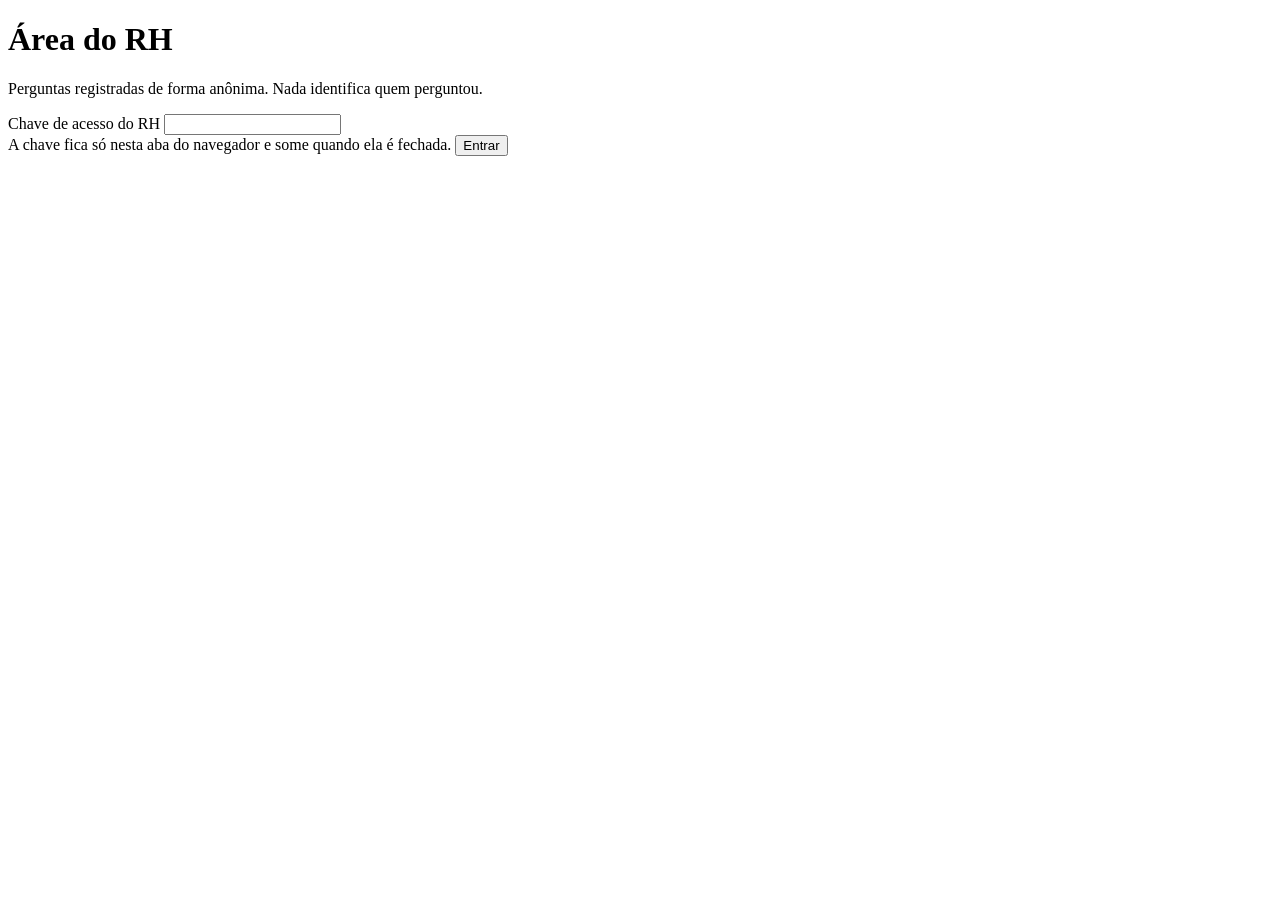
==== src/rotasul_rh/static/rh.html @ e5c636ee "docs: registra melhorias futuras" ====
<!doctype html>
<html lang="pt-BR">
<head>
  <meta charset="utf-8">
  <meta name="viewport" content="width=device-width, initial-scale=1">
  <title>Área do RH | Rota Sul Logística</title>
  <link rel="stylesheet" href="/static/estilo.css">
</head>
<body>
<main class="largo">
  <header>
    <h1>Área do RH</h1>
    <p>Perguntas registradas de forma anônima. Nada identifica quem perguntou.</p>
  </header>

  <form id="entrada" class="cartao">
    <div class="campo">
      <label for="chave">Chave de acesso do RH</label>
      <input id="chave" type="password" autocomplete="current-password" required>
    </div>
    <div class="linha">
      <span class="aviso">A chave fica só nesta aba do navegador e some quando ela é fechada.</span>
      <button type="submit">Entrar</button>
    </div>
  </form>

  <p id="status" role="status" aria-live="polite"></p>

  <section id="painel" hidden>
    <div class="numeros" id="numeros"></div>

    <div class="cartao">
      <div class="filtros">
        <div class="campo">
          <label for="tipo">Tipo de resposta</label>
          <select id="tipo">
            <option value="">Todas</option>
            <option value="respondida">Respondidas</option>
            <option value="nao_encontrado">Não encontrado nas políticas</option>
            <option value="dado_pessoal">Dado pessoal (recusada)</option>
          </select>
        </div>
        <button type="button" class="secundario" id="atualizar">Atualizar</button>
        <button type="button" class="secundario" id="sair">Sair</button>
      </div>

      <div class="tabela-rolagem">
        <table>
          <thead>
            <tr>
              <th scope="col">Quando</th>
              <th scope="col">Público</th>
              <th scope="col">Pergunta</th>
              <th scope="col">Tipo</th>
              <th scope="col">Resposta</th>
              <th scope="col">Fontes</th>
              <th scope="col">Avaliação</th>
            </tr>
          </thead>
          <tbody id="linhas"></tbody>
        </table>
      </div>
      <p class="aviso" id="vazio" hidden>Nenhuma pergunta registrada.</p>
    </div>
  </section>
</main>
<script src="/static/rh.js"></script>
</body>
</html>
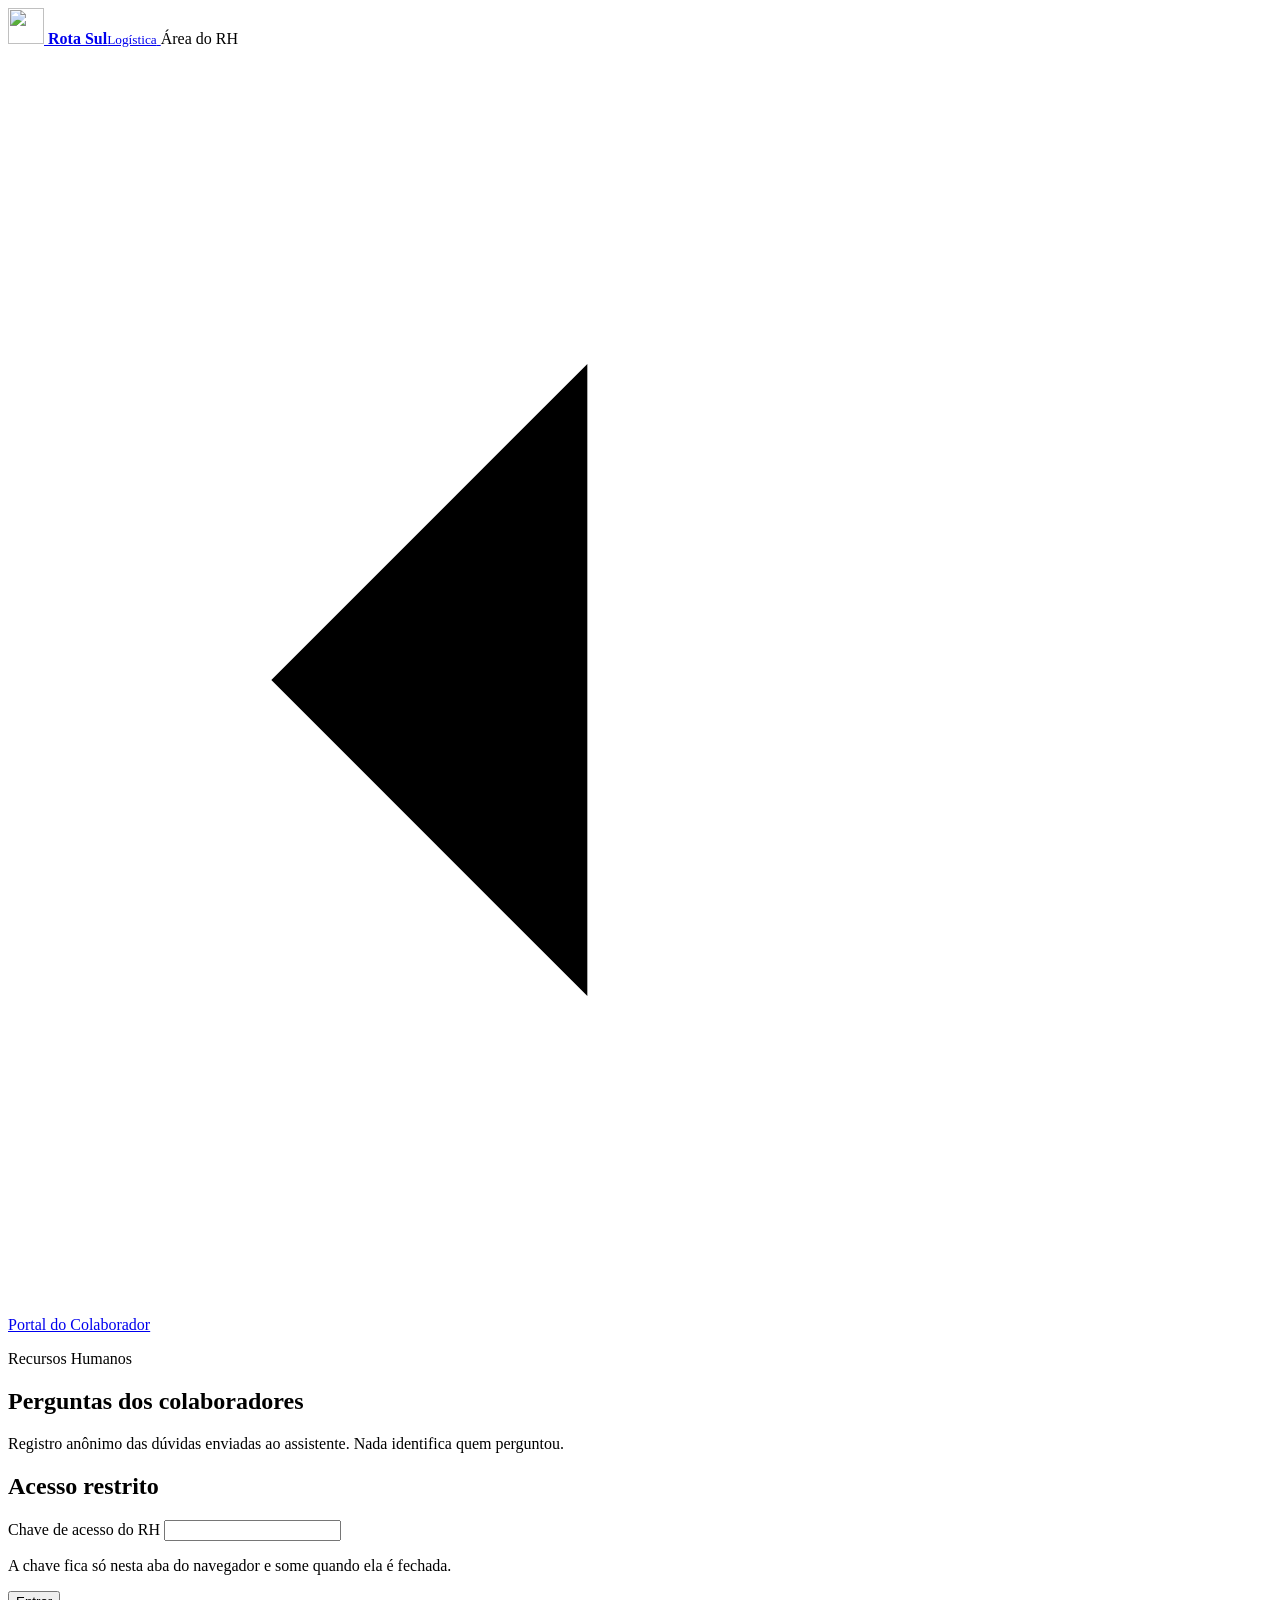
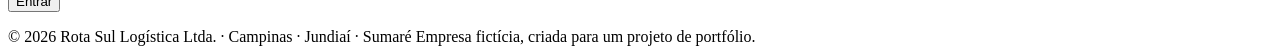
==== commit b63c174d: "feat: redesenha as páginas com a identidade visual da Rota Sul Barra superior com logo, faixa de des" ====
--- a/src/rotasul_rh/static/rh.html
+++ b/src/rotasul_rh/static/rh.html
@@ -4,23 +4,43 @@
   <meta charset="utf-8">
   <meta name="viewport" content="width=device-width, initial-scale=1">
   <title>Área do RH | Rota Sul Logística</title>
+  <link rel="icon" href="/static/logo.svg" type="image/svg+xml">
   <link rel="stylesheet" href="/static/estilo.css">
 </head>
 <body>
-<main class="largo">
-  <header>
-    <h1>Área do RH</h1>
-    <p>Perguntas registradas de forma anônima. Nada identifica quem perguntou.</p>
-  </header>
+<header class="topo">
+  <div class="topo-interno">
+    <a class="marca" href="/" aria-label="Rota Sul Logística, portal do colaborador">
+      <img src="/static/logo.svg" alt="" width="36" height="36">
+      <span class="marca-nome"><strong>Rota Sul</strong><small>Logística</small></span>
+    </a>
+    <span class="topo-produto">Área do RH</span>
+    <a class="topo-link" href="/">
+      <svg viewBox="0 0 24 24" aria-hidden="true"><path d="M19 12H5M11 6l-6 6 6 6"/></svg>
+      <span>Portal do Colaborador</span>
+    </a>
+  </div>
+</header>
 
-  <form id="entrada" class="cartao">
+<section class="faixa">
+  <div class="faixa-interna">
+    <p class="sobretitulo">Recursos Humanos</p>
+    <h1>Perguntas dos colaboradores</h1>
+    <p>Registro anônimo das dúvidas enviadas ao assistente. Nada identifica quem perguntou.</p>
+  </div>
+</section>
+
+<main class="conteudo">
+  <form id="entrada" class="cartao entrada-rh">
+    <h2 class="cartao-titulo">Acesso restrito</h2>
     <div class="campo">
       <label for="chave">Chave de acesso do RH</label>
       <input id="chave" type="password" autocomplete="current-password" required>
+      <p class="dica">A chave fica só nesta aba do navegador e some quando ela é fechada.</p>
     </div>
     <div class="linha">
-      <span class="aviso">A chave fica só nesta aba do navegador e some quando ela é fechada.</span>
-      <button type="submit">Entrar</button>
+      <span></span>
+      <button type="submit" class="primario">Entrar</button>
     </div>
   </form>
 
@@ -37,7 +57,7 @@
             <option value="">Todas</option>
             <option value="respondida">Respondidas</option>
             <option value="nao_encontrado">Não encontrado nas políticas</option>
-            <option value="dado_pessoal">Dado pessoal (recusada)</option>
+            <option value="dado_pessoal">Dado pessoal (encaminhada ao RH)</option>
           </select>
         </div>
         <button type="button" class="secundario" id="atualizar">Atualizar</button>
@@ -60,10 +80,17 @@
           <tbody id="linhas"></tbody>
         </table>
       </div>
-      <p class="aviso" id="vazio" hidden>Nenhuma pergunta registrada.</p>
+      <p class="dica" id="vazio" hidden>Nenhuma pergunta registrada.</p>
     </div>
   </section>
 </main>
+
+<footer class="rodape">
+  <div class="rodape-interno">
+    <span>© 2026 Rota Sul Logística Ltda. · Campinas · Jundiaí · Sumaré</span>
+    <span class="rodape-nota">Empresa fictícia, criada para um projeto de portfólio.</span>
+  </div>
+</footer>
 <script src="/static/rh.js"></script>
 </body>
 </html>
